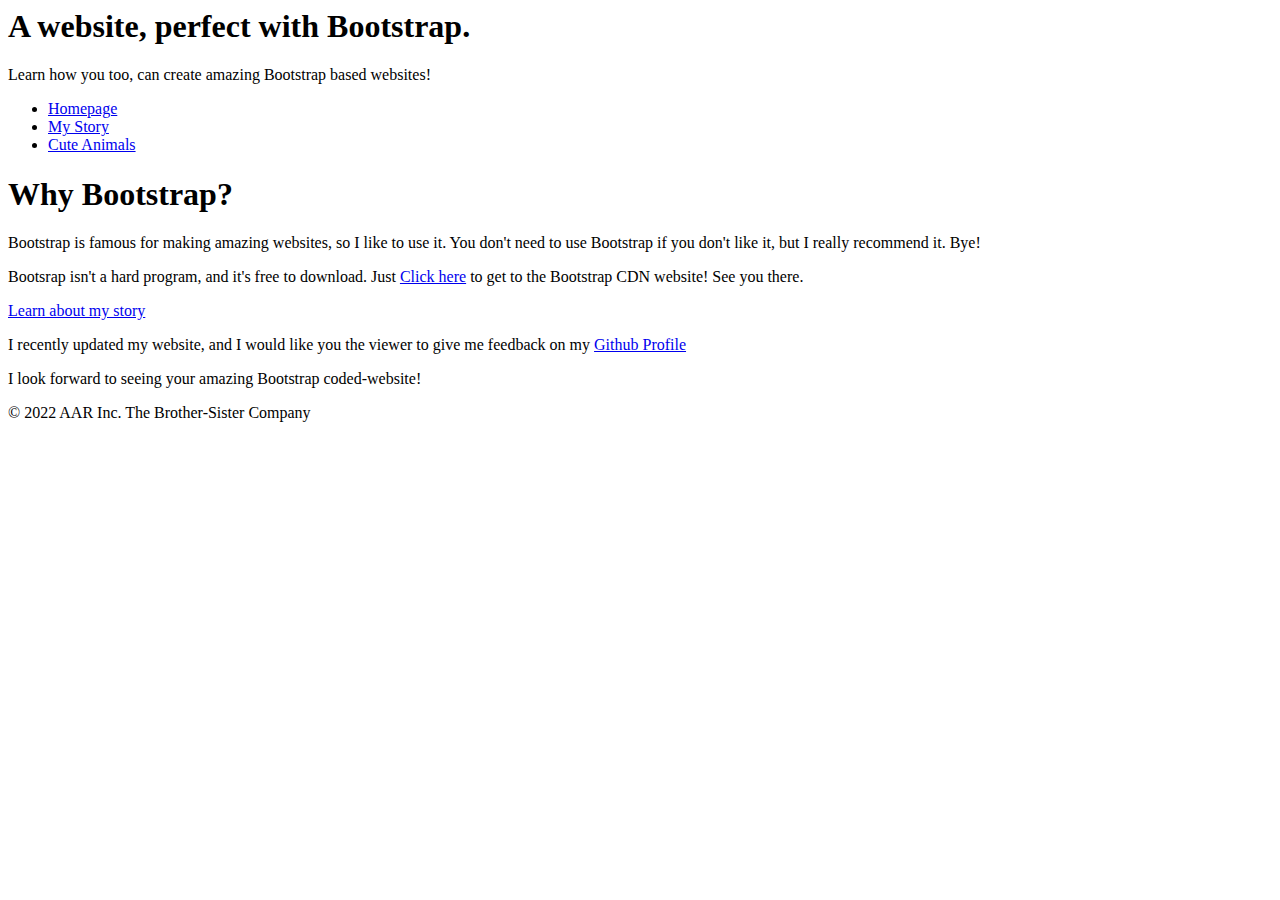
==== index.html @ d49d4388 "Update index.html" ====
<html lang="en">
<head>
    <meta charset="UTF-8">
    <meta http-equiv="X-UA-Compatible" content="IE=edge">
    <meta name="viewport" content="width=device-width, initial-scale=1.0">
    <title>Brother-Sister Website</title>
    <link rel="stylesheet" href="com.css">
    <link rel="stylesheet" href="https://cdn.jsdelivr.net/npm/bootstrap@5.2.3/dist/css/bootstrap.min.css" integrity="sha384-rbsA2VBKQhggwzxH7pPCaAqO46MgnOM80zW1RWuH61DGLwZJEdK2Kadq2F9CUG65" crossorigin="anonymous">
        
</head>
<body>
  <div class="bg-dark py-5 text-light shadow mb-4"> 
    <div class="container">
      <h1 class="display-2"> A website, perfect with Bootstrap. </h1>
      <p class="lead"> Learn how you too, can create amazing Bootstrap based websites! </p>
    </div>
  </div>
    
    <nav class="navs">
        <ul>
            <li> <a href="index.htm"> Homepage </a> </li>
            <li> <a href="about.html"> My Story </a> </li>
            <li> <a href="animals.html"> Cute Animals </a> </li>
        </ul>
    </nav>
  <div class="container">
    <div class="row">
        <div class="col-md-8">
            <h1> Why Bootstrap? </h1>
            <p class="lead"> Bootstrap is famous for making amazing websites, so I like to use it. You don't need to use Bootstrap if you don't like it, but I really recommend it. Bye!
           <p> Bootsrap isn't a hard program, and it's free to download. Just <a href="https://www.bootstrapcdn.com/"> Click here</a> to get to the Bootstrap CDN website! See you there.</p>
            <a href="about.html" class="btn btn-primary"> Learn about my story </a>
        </div>
        
            
          
        
        
        <div class="col-md-4">
            <div class="alert alert-warning">
              <p> I recently updated my website, and I would like you the viewer to give me feedback on my <a href="https://github.com/AAR2020advik"> Github Profile</a> </p>  
            </div>
            <p class="small"> I look forward to seeing your amazing Bootstrap coded-website! </p> 
        </div>       
    <footer class="border-top my-5 py-4">
      <p class="small text-muted text-center">&copy; 2022 AAR Inc. The Brother-Sister Company </p>
    </footer>
</body>
</html>
---- com.css ----

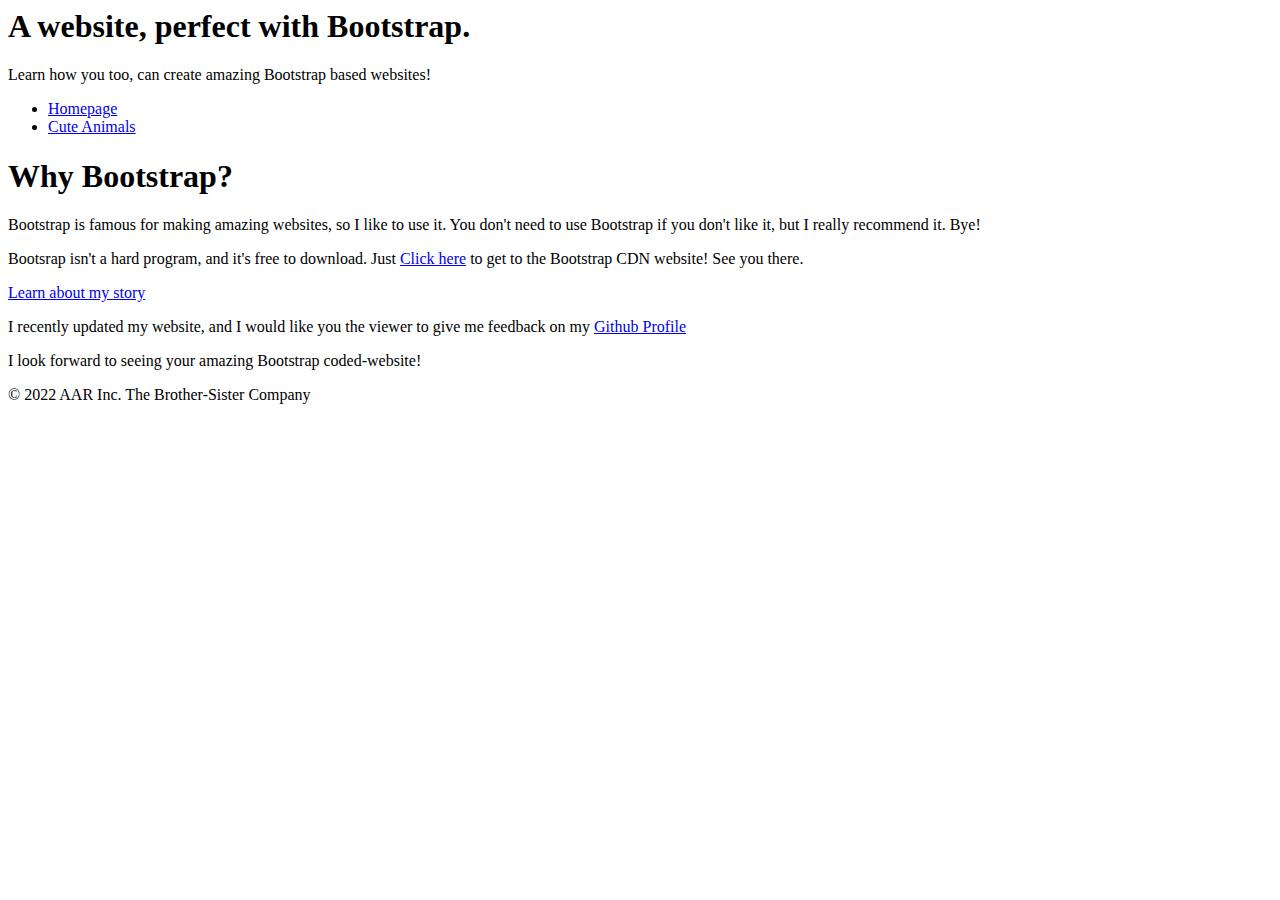
==== commit d306263f: "Update index.html" ====
--- a/index.html
+++ b/index.html
@@ -19,7 +19,6 @@
     <nav class="navs">
         <ul>
             <li> <a href="index.htm"> Homepage </a> </li>
-            <li> <a href="about.html"> My Story </a> </li>
             <li> <a href="animals.html"> Cute Animals </a> </li>
         </ul>
     </nav>
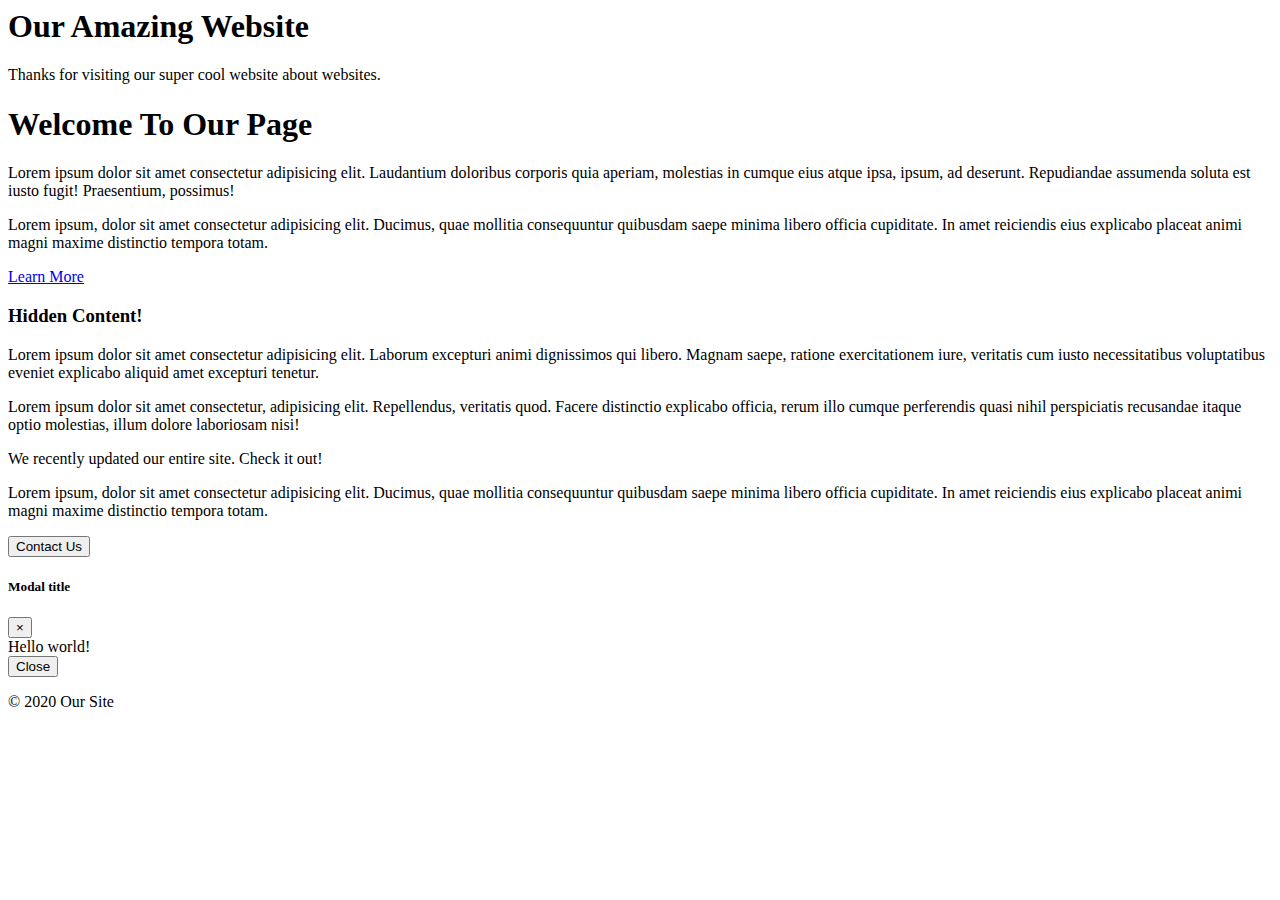
==== commit fbf8270d: "Add files via upload" ====
--- a/index.html
+++ b/index.html
@@ -1,48 +1,62 @@
 <html lang="en">
-<head>
-    <meta charset="UTF-8">
-    <meta http-equiv="X-UA-Compatible" content="IE=edge">
-    <meta name="viewport" content="width=device-width, initial-scale=1.0">
-    <title>Brother-Sister Website</title>
-    <link rel="stylesheet" href="com.css">
-    <link rel="stylesheet" href="https://cdn.jsdelivr.net/npm/bootstrap@5.2.3/dist/css/bootstrap.min.css" integrity="sha384-rbsA2VBKQhggwzxH7pPCaAqO46MgnOM80zW1RWuH61DGLwZJEdK2Kadq2F9CUG65" crossorigin="anonymous">
-        
-</head>
-<body>
-  <div class="bg-dark py-5 text-light shadow mb-4"> 
+  <head>
+    <meta charset="UTF-8" />
+    <meta name="viewport" content="width=device-width, initial-scale=1.0" />
+    <title>Document</title>
+    <link rel="stylesheet" href="https://stackpath.bootstrapcdn.com/bootstrap/5.0.0-alpha1/css/bootstrap.min.css" integrity="sha384-r4NyP46KrjDleawBgD5tp8Y7UzmLA05oM1iAEQ17CSuDqnUK2+k9luXQOfXJCJ4I" crossorigin="anonymous" />
+  </head>
+  <body>
+    <div class="bg-dark py-5 text-light shadow mb-5">
+      <div class="container">
+        <h1 class="display-2">Our Amazing Website</h1>
+        <p class="lead">Thanks for visiting our super cool website about websites.</p>
+      </div>
+    </div>
+
     <div class="container">
-      <h1 class="display-2"> A website, perfect with Bootstrap. </h1>
-      <p class="lead"> Learn how you too, can create amazing Bootstrap based websites! </p>
+      <div class="row">
+        <div class="col-md-8">
+          <h1>Welcome To Our Page</h1>
+          <p class="lead">Lorem ipsum dolor sit amet consectetur adipisicing elit. Laudantium doloribus corporis quia aperiam, molestias in cumque eius atque ipsa, ipsum, ad deserunt. Repudiandae assumenda soluta est iusto fugit! Praesentium, possimus!</p>
+          <p>Lorem ipsum, dolor sit amet consectetur adipisicing elit. Ducimus, quae mollitia consequuntur quibusdam saepe minima libero officia cupiditate. In amet reiciendis eius explicabo placeat animi magni maxime distinctio tempora totam.</p>
+          <a href="#bonus-content" data-toggle="collapse" class="btn btn-primary btn-lg">Learn More</a>
+
+          <div class="collapse mt-3" id="bonus-content">
+            <h3>Hidden Content!</h3>
+            <p>Lorem ipsum dolor sit amet consectetur adipisicing elit. Laborum excepturi animi dignissimos qui libero. Magnam saepe, ratione exercitationem iure, veritatis cum iusto necessitatibus voluptatibus eveniet explicabo aliquid amet excepturi tenetur.</p>
+            <p>Lorem ipsum dolor sit amet consectetur, adipisicing elit. Repellendus, veritatis quod. Facere distinctio explicabo officia, rerum illo cumque perferendis quasi nihil perspiciatis recusandae itaque optio molestias, illum dolore laboriosam nisi!</p>
+          </div>
+        </div>
+        <div class="col-md-4 small">
+          <div class="alert alert-warning">We recently updated our entire site. Check it out!</div>
+          <p>Lorem ipsum, dolor sit amet consectetur adipisicing elit. Ducimus, quae mollitia consequuntur quibusdam saepe minima libero officia cupiditate. In amet reiciendis eius explicabo placeat animi magni maxime distinctio tempora totam.</p>
+          <button class="btn btn-outline-success" data-toggle="modal" data-target="#contact-us">Contact Us</button>
+          <div class="modal fade" id="contact-us" tabindex="-1" aria-labelledby="exampleModalLabel" aria-hidden="true">
+            <div class="modal-dialog">
+              <div class="modal-content">
+                <div class="modal-header">
+                  <h5 class="modal-title" id="exampleModalLabel">Modal title</h5>
+                  <button type="button" class="close" data-dismiss="modal" aria-label="Close">
+                    <span aria-hidden="true">&times;</span>
+                  </button>
+                </div>
+                <div class="modal-body">
+                  Hello world!
+                </div>
+                <div class="modal-footer">
+                  <button type="button" class="btn btn-secondary" data-dismiss="modal">Close</button>
+                </div>
+              </div>
+            </div>
+          </div>
+        </div>
+      </div>
     </div>
-  </div>
-    
-    <nav class="navs">
-        <ul>
-            <li> <a href="index.htm"> Homepage </a> </li>
-            <li> <a href="animals.html"> Cute Animals </a> </li>
-        </ul>
-    </nav>
-  <div class="container">
-    <div class="row">
-        <div class="col-md-8">
-            <h1> Why Bootstrap? </h1>
-            <p class="lead"> Bootstrap is famous for making amazing websites, so I like to use it. You don't need to use Bootstrap if you don't like it, but I really recommend it. Bye!
-           <p> Bootsrap isn't a hard program, and it's free to download. Just <a href="https://www.bootstrapcdn.com/"> Click here</a> to get to the Bootstrap CDN website! See you there.</p>
-            <a href="about.html" class="btn btn-primary"> Learn about my story </a>
-        </div>
-        
-            
-          
-        
-        
-        <div class="col-md-4">
-            <div class="alert alert-warning">
-              <p> I recently updated my website, and I would like you the viewer to give me feedback on my <a href="https://github.com/AAR2020advik"> Github Profile</a> </p>  
-            </div>
-            <p class="small"> I look forward to seeing your amazing Bootstrap coded-website! </p> 
-        </div>       
     <footer class="border-top my-5 py-4">
-      <p class="small text-muted text-center">&copy; 2022 AAR Inc. The Brother-Sister Company </p>
+      <p class="small text-muted text-center">&copy; 2020 Our Site</p>
     </footer>
-</body>
+
+    <script src="https://cdn.jsdelivr.net/npm/popper.js@1.16.0/dist/umd/popper.min.js" integrity="sha384-Q6E9RHvbIyZFJoft+2mJbHaEWldlvI9IOYy5n3zV9zzTtmI3UksdQRVvoxMfooAo" crossorigin="anonymous"></script>
+    <script src="https://stackpath.bootstrapcdn.com/bootstrap/5.0.0-alpha1/js/bootstrap.min.js" integrity="sha384-oesi62hOLfzrys4LxRF63OJCXdXDipiYWBnvTl9Y9/TRlw5xlKIEHpNyvvDShgf/" crossorigin="anonymous"></script>
+  </body>
 </html>
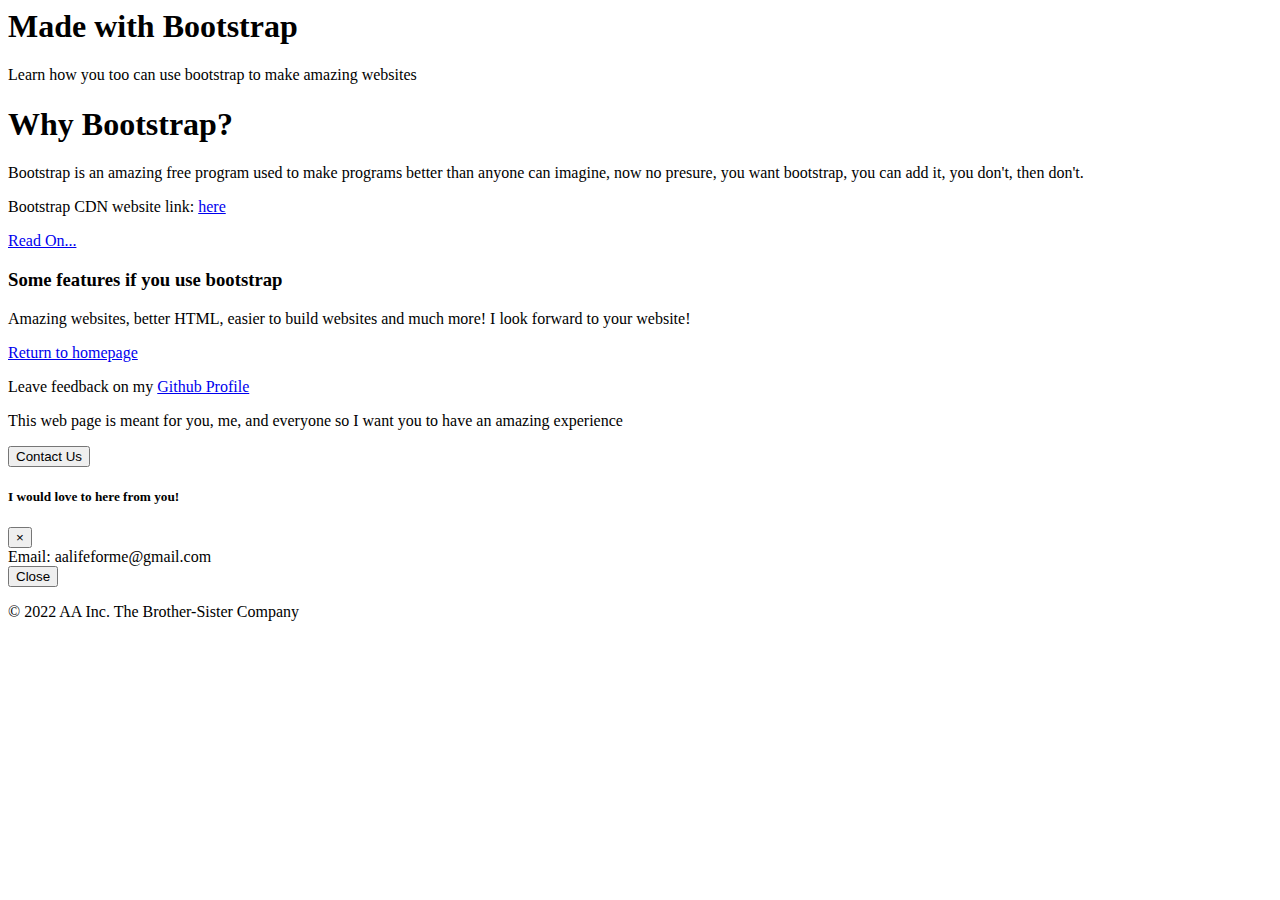
==== commit ba2821b4: "Update index.html" ====
--- a/index.html
+++ b/index.html
@@ -8,40 +8,40 @@
   <body>
     <div class="bg-dark py-5 text-light shadow mb-5">
       <div class="container">
-        <h1 class="display-2">Our Amazing Website</h1>
-        <p class="lead">Thanks for visiting our super cool website about websites.</p>
+        <h1 class="display-2"> Made with Bootstrap</h1>
+        <p class="lead">Learn how you too can use bootstrap to make amazing websites</p>
       </div>
     </div>
 
     <div class="container">
       <div class="row">
         <div class="col-md-8">
-          <h1>Welcome To Our Page</h1>
-          <p class="lead">Lorem ipsum dolor sit amet consectetur adipisicing elit. Laudantium doloribus corporis quia aperiam, molestias in cumque eius atque ipsa, ipsum, ad deserunt. Repudiandae assumenda soluta est iusto fugit! Praesentium, possimus!</p>
-          <p>Lorem ipsum, dolor sit amet consectetur adipisicing elit. Ducimus, quae mollitia consequuntur quibusdam saepe minima libero officia cupiditate. In amet reiciendis eius explicabo placeat animi magni maxime distinctio tempora totam.</p>
-          <a href="#bonus-content" data-toggle="collapse" class="btn btn-primary btn-lg">Learn More</a>
+          <h1>Why Bootstrap?</h1>
+          <p class="lead"> Bootstrap is an amazing free program used to make programs better than anyone can imagine, now no presure, you want bootstrap, you can add it, you don't, then don't.</p>
+          <p> Bootstrap CDN website link: <a href="https://www.bootstrapcdn.com/"> here </a> </p>
+          <a href="#bonus-content" data-toggle="collapse" class="btn btn-primary btn-lg">Read On...</a>
 
           <div class="collapse mt-3" id="bonus-content">
-            <h3>Hidden Content!</h3>
-            <p>Lorem ipsum dolor sit amet consectetur adipisicing elit. Laborum excepturi animi dignissimos qui libero. Magnam saepe, ratione exercitationem iure, veritatis cum iusto necessitatibus voluptatibus eveniet explicabo aliquid amet excepturi tenetur.</p>
-            <p>Lorem ipsum dolor sit amet consectetur, adipisicing elit. Repellendus, veritatis quod. Facere distinctio explicabo officia, rerum illo cumque perferendis quasi nihil perspiciatis recusandae itaque optio molestias, illum dolore laboriosam nisi!</p>
+            <h3>Some features if you use bootstrap</h3>
+            <p> Amazing websites, better HTML, easier to build websites and much more! I look forward to your website!</p>
+            <p> <a href="https://aar2020advik.github.io"> Return to homepage </a> </p>
           </div>
         </div>
-        <div class="col-md-4 small">
-          <div class="alert alert-warning">We recently updated our entire site. Check it out!</div>
-          <p>Lorem ipsum, dolor sit amet consectetur adipisicing elit. Ducimus, quae mollitia consequuntur quibusdam saepe minima libero officia cupiditate. In amet reiciendis eius explicabo placeat animi magni maxime distinctio tempora totam.</p>
+        <div class="col-md-4">
+          <div class="alert alert-warning"> Leave feedback on my <a href="github.com/AAR2020advik"> Github Profile </a> </div>
+          <p class="small"> This web page is meant for you, me, and everyone so I want you to have an amazing experience </p>
           <button class="btn btn-outline-success" data-toggle="modal" data-target="#contact-us">Contact Us</button>
           <div class="modal fade" id="contact-us" tabindex="-1" aria-labelledby="exampleModalLabel" aria-hidden="true">
             <div class="modal-dialog">
               <div class="modal-content">
                 <div class="modal-header">
-                  <h5 class="modal-title" id="exampleModalLabel">Modal title</h5>
+                  <h5 class="modal-title" id="exampleModalLabel">I would love to here from you!</h5>
                   <button type="button" class="close" data-dismiss="modal" aria-label="Close">
                     <span aria-hidden="true">&times;</span>
                   </button>
                 </div>
                 <div class="modal-body">
-                  Hello world!
+                  Email: aalifeforme@gmail.com
                 </div>
                 <div class="modal-footer">
                   <button type="button" class="btn btn-secondary" data-dismiss="modal">Close</button>
@@ -53,7 +53,7 @@
       </div>
     </div>
     <footer class="border-top my-5 py-4">
-      <p class="small text-muted text-center">&copy; 2020 Our Site</p>
+      <p class="small text-muted text-center">&copy; 2022 AA Inc. The Brother-Sister Company </p>
     </footer>
 
     <script src="https://cdn.jsdelivr.net/npm/popper.js@1.16.0/dist/umd/popper.min.js" integrity="sha384-Q6E9RHvbIyZFJoft+2mJbHaEWldlvI9IOYy5n3zV9zzTtmI3UksdQRVvoxMfooAo" crossorigin="anonymous"></script>
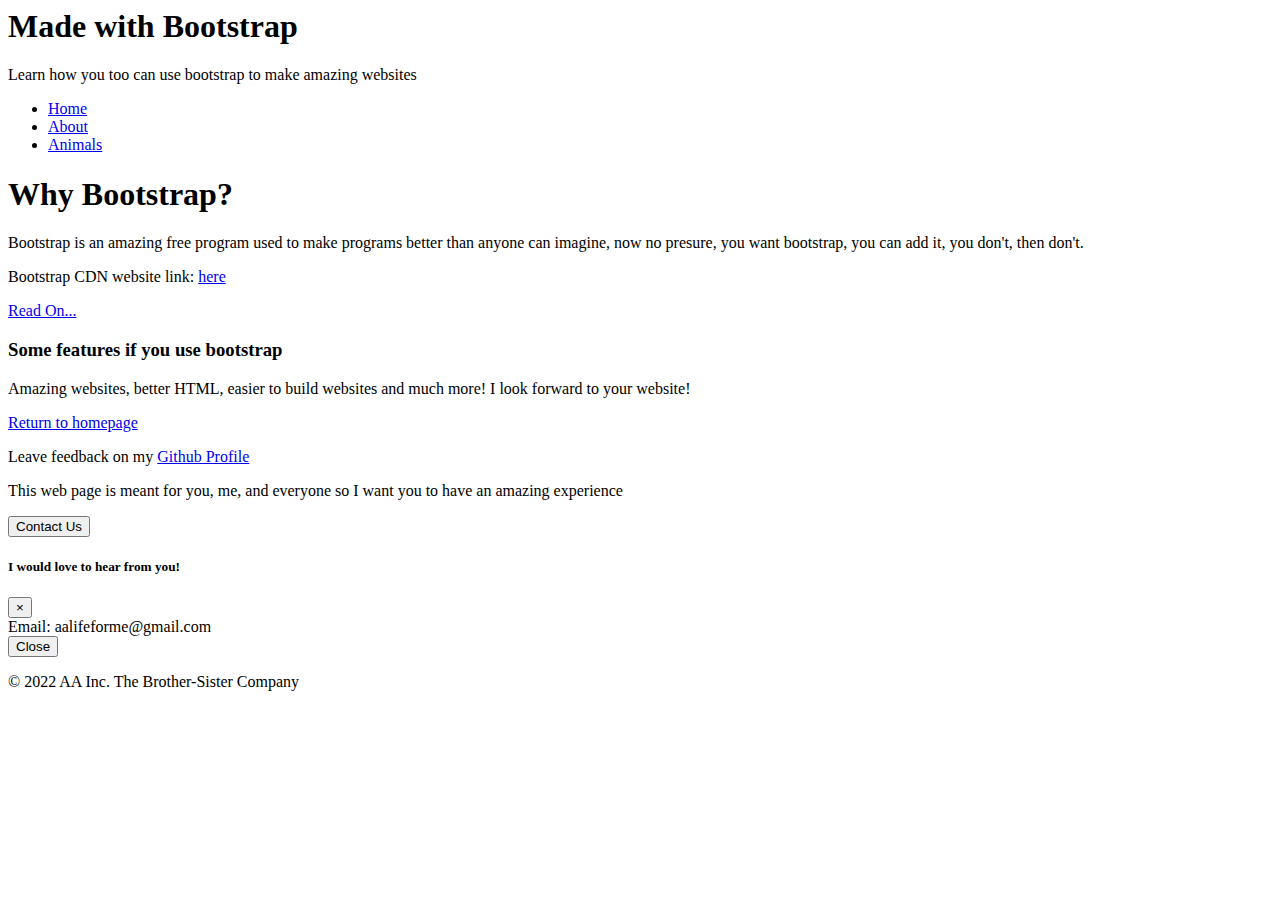
==== commit dcceb71b: "Update index.html" ====
--- a/index.html
+++ b/index.html
@@ -12,6 +12,21 @@
         <p class="lead">Learn how you too can use bootstrap to make amazing websites</p>
       </div>
     </div>
+    
+    <div class="container my-custom-container pt-3">
+      <nav class="mb-3">
+        <ul class="nav nav-tabs justify-content-center">
+          <li class="nav-item">
+            <a class="nav-link active" href="index.html">Home</a>
+          </li>
+          <li class="nav-item">
+            <a class="nav-link" href="about.html">About</a>
+          </li>
+          <li class="nav-item">
+            <a class="nav-link" href="animals.html">Animals</a>
+          </li>
+        </ul>
+      </nav>
 
     <div class="container">
       <div class="row">
@@ -35,7 +50,7 @@
             <div class="modal-dialog">
               <div class="modal-content">
                 <div class="modal-header">
-                  <h5 class="modal-title" id="exampleModalLabel">I would love to here from you!</h5>
+                  <h5 class="modal-title" id="exampleModalLabel">I would love to hear from you!</h5>
                   <button type="button" class="close" data-dismiss="modal" aria-label="Close">
                     <span aria-hidden="true">&times;</span>
                   </button>
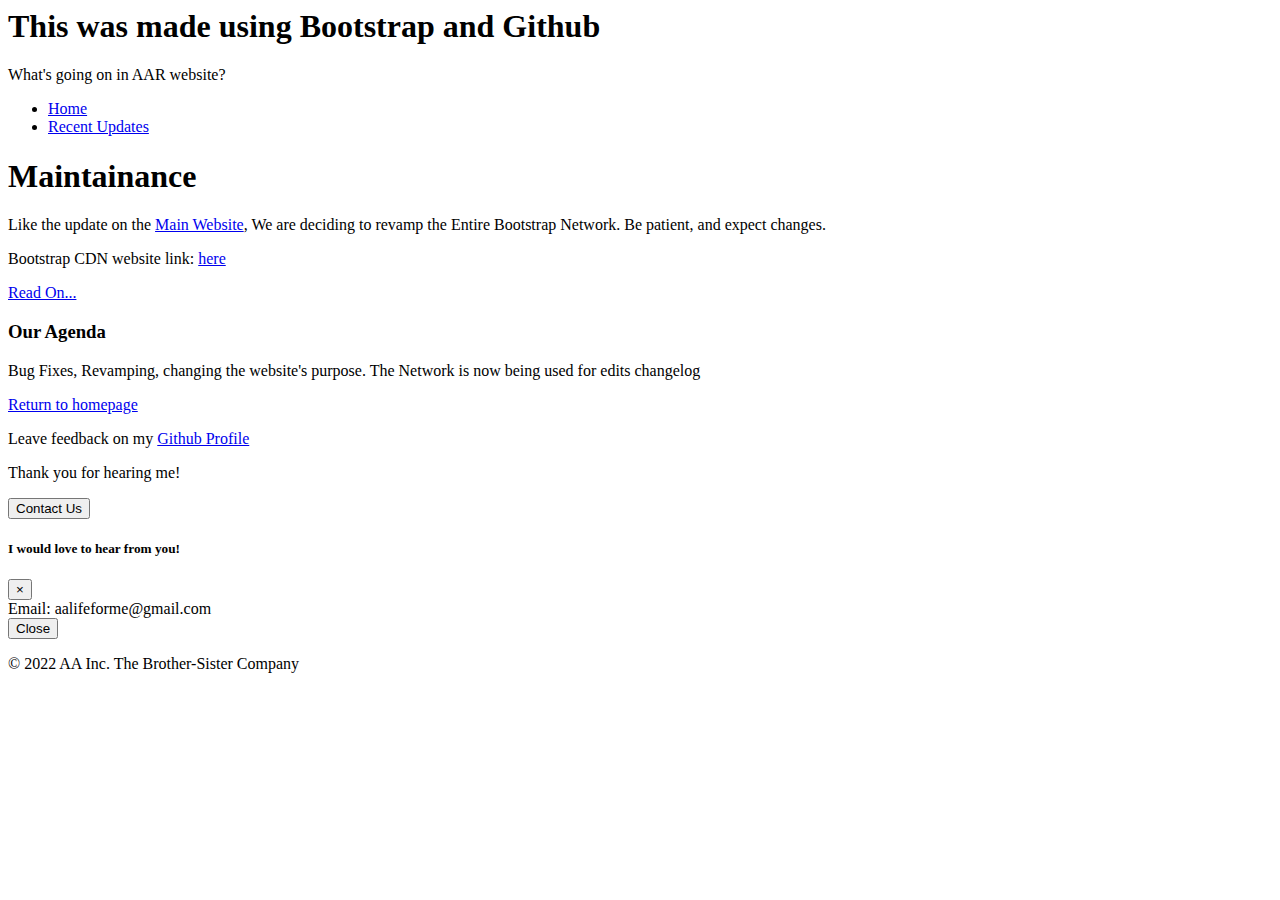
==== commit c08fab48: "Update index.html" ====
--- a/index.html
+++ b/index.html
@@ -2,28 +2,26 @@
   <head>
     <meta charset="UTF-8" />
     <meta name="viewport" content="width=device-width, initial-scale=1.0" />
-    <title>Document</title>
+    <title>Bootsrap Network</title>
+    <link rel="stylesheet" href="com.css">
     <link rel="stylesheet" href="https://stackpath.bootstrapcdn.com/bootstrap/5.0.0-alpha1/css/bootstrap.min.css" integrity="sha384-r4NyP46KrjDleawBgD5tp8Y7UzmLA05oM1iAEQ17CSuDqnUK2+k9luXQOfXJCJ4I" crossorigin="anonymous" />
   </head>
   <body>
     <div class="bg-dark py-5 text-light shadow mb-5">
       <div class="container">
-        <h1 class="display-2"> Made with Bootstrap</h1>
-        <p class="lead">Learn how you too can use bootstrap to make amazing websites</p>
+        <h1 class="display-2">This was made using Bootstrap and Github</h1>
+        <p class="lead"> What's going on in AAR website?</p>
       </div>
     </div>
     
-    <div class="container my-custom-container pt-3">
+    <div class=" my-custom-container pt-3">
       <nav class="mb-3">
         <ul class="nav nav-tabs justify-content-center">
           <li class="nav-item">
             <a class="nav-link active" href="index.html">Home</a>
           </li>
           <li class="nav-item">
-            <a class="nav-link" href="about.html">About</a>
-          </li>
-          <li class="nav-item">
-            <a class="nav-link" href="animals.html">Animals</a>
+            <a class="nav-link" href="about.html">Recent Updates</a>
           </li>
         </ul>
       </nav>
@@ -31,20 +29,20 @@
     <div class="container">
       <div class="row">
         <div class="col-md-8">
-          <h1>Why Bootstrap?</h1>
-          <p class="lead"> Bootstrap is an amazing free program used to make programs better than anyone can imagine, now no presure, you want bootstrap, you can add it, you don't, then don't.</p>
+          <h1>Maintainance</h1>
+          <p class="lead">Like the update on the <a href="https://aar2020advik.github.io">Main Website</a>, We are deciding to revamp the Entire Bootstrap Network. Be patient, and expect changes.</p>
           <p> Bootstrap CDN website link: <a href="https://www.bootstrapcdn.com/"> here </a> </p>
           <a href="#bonus-content" data-toggle="collapse" class="btn btn-primary btn-lg">Read On...</a>
 
           <div class="collapse mt-3" id="bonus-content">
-            <h3>Some features if you use bootstrap</h3>
-            <p> Amazing websites, better HTML, easier to build websites and much more! I look forward to your website!</p>
+            <h3>Our Agenda</h3>
+            <p>Bug Fixes, Revamping, changing the website's purpose. The Network is now being used for edits changelog</p>
             <p> <a href="https://aar2020advik.github.io"> Return to homepage </a> </p>
           </div>
         </div>
         <div class="col-md-4">
-          <div class="alert alert-warning"> Leave feedback on my <a href="github.com/AAR2020advik"> Github Profile </a> </div>
-          <p class="small"> This web page is meant for you, me, and everyone so I want you to have an amazing experience </p>
+          <div class="alert alert-warning"> Leave feedback on my <a href="https://github.com/AAR2020advik"> Github Profile </a> </div>
+          <p class="small"> Thank you for hearing me!</p>
           <button class="btn btn-outline-success" data-toggle="modal" data-target="#contact-us">Contact Us</button>
           <div class="modal fade" id="contact-us" tabindex="-1" aria-labelledby="exampleModalLabel" aria-hidden="true">
             <div class="modal-dialog">
